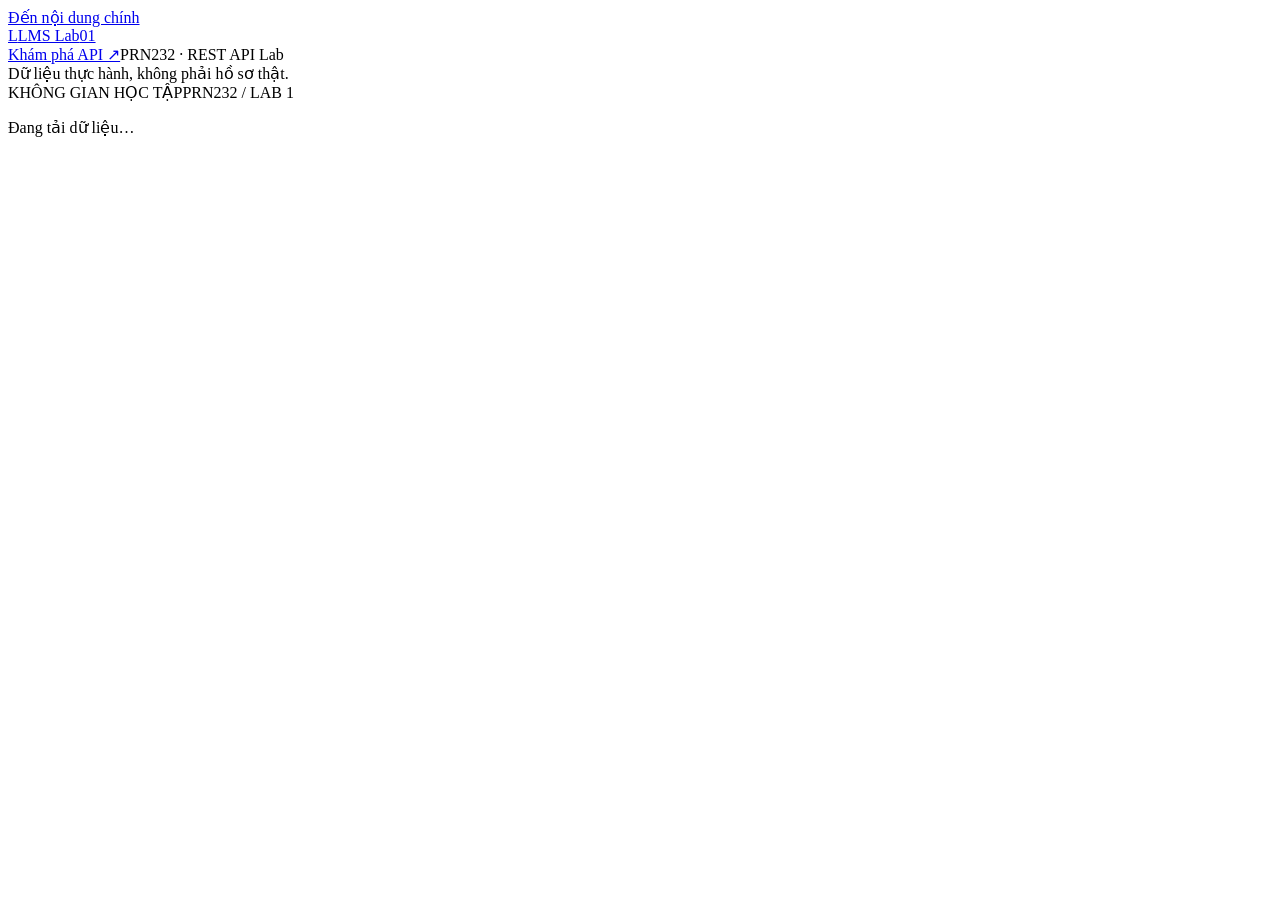
==== PRN232.LMS.API/wwwroot/index.html @ e7a70fc0 "feat: implement LMS API SQL persistence and classroom UI" ====
<!doctype html>
<html lang="vi"><head><meta charset="utf-8"><meta name="viewport" content="width=device-width,initial-scale=1"><meta name="theme-color" content="#58cc02"><title>LMS Lab · Quản lý học tập</title><link rel="icon" href="data:,"><link rel="stylesheet" href="/styles.css"></head>
<body><a class="skip" href="#main">Đến nội dung chính</a><div class="shell"><aside class="sidebar"><a class="brand" href="/students"><span class="brand-mark" aria-hidden="true">L</span>LMS Lab<span class="tag">01</span></a><nav aria-label="Điều hướng chính" id="navigation"></nav><div class="sidebar-bottom"><a href="/swagger">Khám phá API ↗</a><span>PRN232 · REST API Lab<br>Dữ liệu thực hành, không phải hồ sơ thật.</span></div></aside><main id="main" tabindex="-1"><div class="topline"><span>KHÔNG GIAN HỌC TẬP</span><span class="tag">PRN232 / LAB 1</span></div><div id="content" aria-live="polite"><p>Đang tải dữ liệu…</p></div></main></div><script type="module" src="/app.js"></script></body></html>
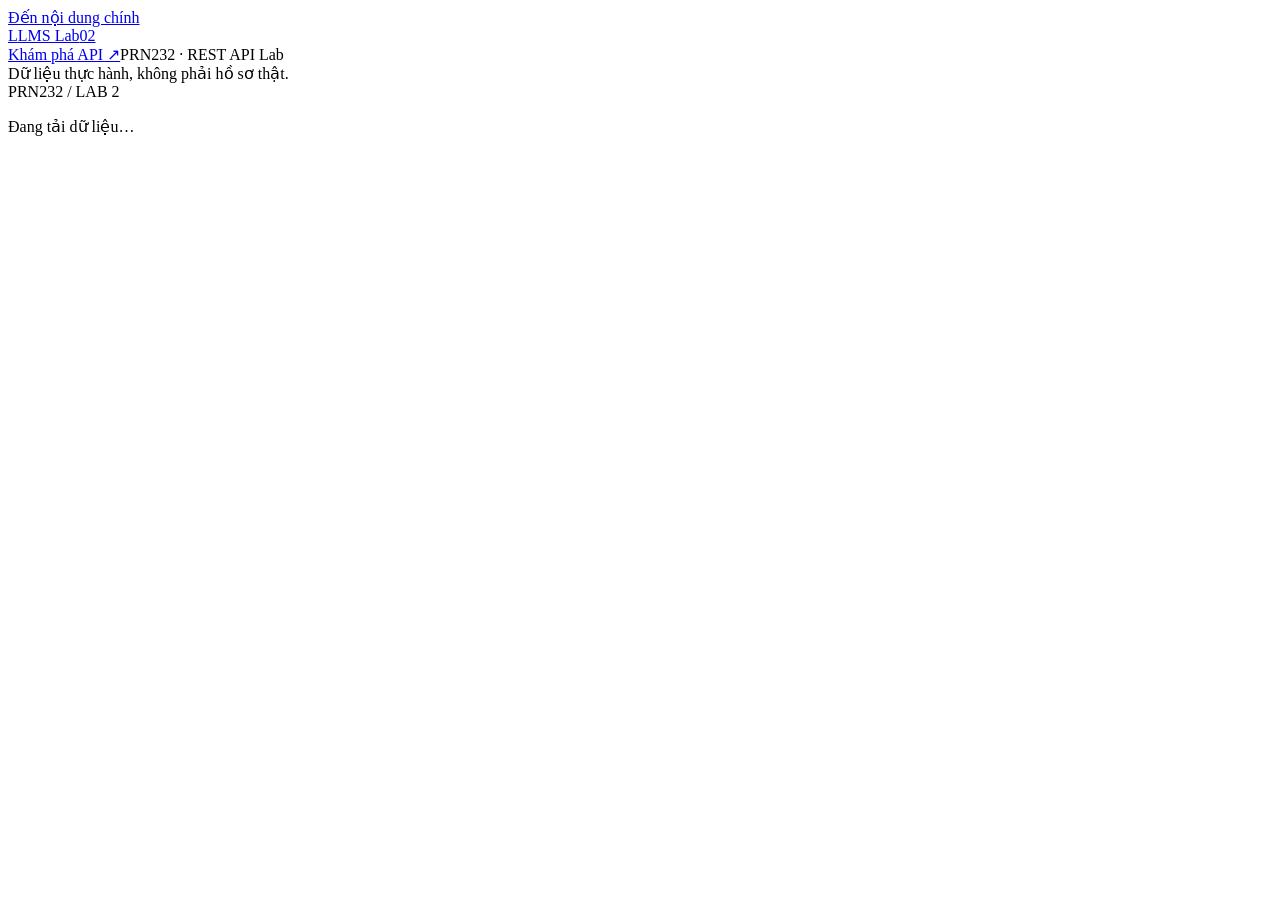
==== commit 9c4e7fd0: "feat(lab2): add API security, validation and architecture guide" ====
--- a/PRN232.LMS.API/wwwroot/index.html
+++ b/PRN232.LMS.API/wwwroot/index.html
@@ -1,3 +1,3 @@
 <!doctype html>
 <html lang="vi"><head><meta charset="utf-8"><meta name="viewport" content="width=device-width,initial-scale=1"><meta name="theme-color" content="#58cc02"><title>LMS Lab · Quản lý học tập</title><link rel="icon" href="data:,"><link rel="stylesheet" href="/styles.css"></head>
-<body><a class="skip" href="#main">Đến nội dung chính</a><div class="shell"><aside class="sidebar"><a class="brand" href="/students"><span class="brand-mark" aria-hidden="true">L</span>LMS Lab<span class="tag">01</span></a><nav aria-label="Điều hướng chính" id="navigation"></nav><div class="sidebar-bottom"><a href="/swagger">Khám phá API ↗</a><span>PRN232 · REST API Lab<br>Dữ liệu thực hành, không phải hồ sơ thật.</span></div></aside><main id="main" tabindex="-1"><div class="topline"><span>KHÔNG GIAN HỌC TẬP</span><span class="tag">PRN232 / LAB 1</span></div><div id="content" aria-live="polite"><p>Đang tải dữ liệu…</p></div></main></div><script type="module" src="/app.js"></script></body></html>
+<body><a class="skip" href="#main">Đến nội dung chính</a><div class="shell"><aside class="sidebar"><a class="brand" href="/students"><span class="brand-mark" aria-hidden="true">L</span>LMS Lab<span class="tag">02</span></a><nav aria-label="Điều hướng chính" id="navigation"></nav><div class="sidebar-bottom"><a href="/swagger">Khám phá API ↗</a><span>PRN232 · REST API Lab<br>Dữ liệu thực hành, không phải hồ sơ thật.</span></div></aside><main id="main" tabindex="-1"><div class="topline"><span id="account"></span><span class="tag">PRN232 / LAB 2</span></div><div id="content" aria-live="polite"><p>Đang tải dữ liệu…</p></div></main></div><script type="module" src="/app.js"></script></body></html>
